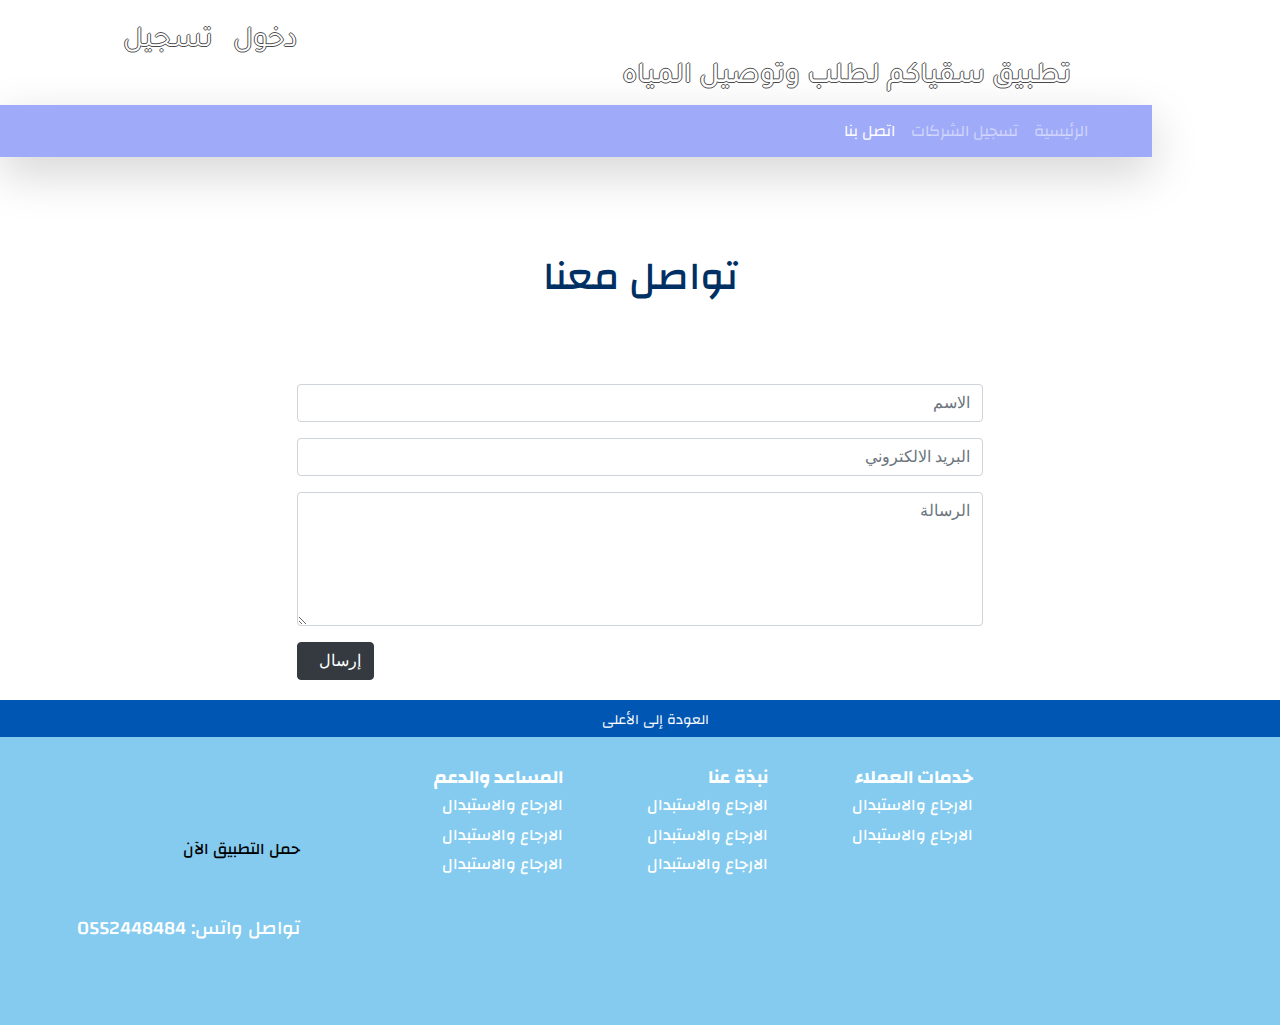
==== contacuUs.html @ bfdd17a6 "add contact Us" ====
<!DOCTYPE html>

<head>
<meta name="viewport" content="width=device-width, initial-scale=1, shrink-to-fit=no">
<link href="https://fonts.googleapis.com/css?family=Changa:200,300,400,500,600,700,800&amp;subset=arabic,latin-ext" rel="stylesheet">
<link href="https://fonts.googleapis.com/css?family=Tajawal:200,300,400,500,700,800,900&amp;subset=arabic" rel="stylesheet">

<link rel="stylesheet" href="https://cdnjs.cloudflare.com/ajax/libs/OwlCarousel2/2.3.4/assets/owl.carousel.min.css">
<link rel="stylesheet" href="https://cdnjs.cloudflare.com/ajax/libs/OwlCarousel2/2.3.4/assets/owl.theme.default.css" />

<link rel="stylesheet" href="https://use.fontawesome.com/releases/v5.7.2/css/all.css" integrity="sha384-fnmOCqbTlWIlj8LyTjo7mOUStjsKC4pOpQbqyi7RrhN7udi9RwhKkMHpvLbHG9Sr"
    crossorigin="anonymous">

<!-- Bootstrap CSS -->
<link rel="stylesheet" href="https://stackpath.bootstrapcdn.com/bootstrap/4.3.1/css/bootstrap.min.css" integrity="sha384-ggOyR0iXCbMQv3Xipma34MD+dH/1fQ784/j6cY/iJTQUOhcWr7x9JvoRxT2MZw1T"
    crossorigin="anonymous">
<link rel="stylesheet" href="styles.css">

<title>سقياكم</title>

</head>


<body lang="ar">
<header class="imgBack">
<a class="login" href="login.html">دخول</a>
<a class="register" href="signUp.html">تسجيل</a>
    <nav class="navbar navbar-expand-lg navbar-dark bg-light position-relative shadow-lg" dir="rtl">


        <img class="logo navbar-brand shadow-lg" src="logo.png" alt="">
        <h1 class="title shadow-md">تطبيق سقياكم لطلب وتوصيل المياه</h1>

        <button class="navbar-toggler" type="button" data-toggle="collapse" data-target="#navbarSupportedContent"
            aria-controls="navbarSupportedContent" aria-expanded="false" aria-label="Toggle navigation">
            <span class="navbar-toggler-icon"></span>
        </button>

        <div class="collapse navbar-collapse" id="navbarSupportedContent">
            <ul class="navbar-nav ml-auto">
<li class="nav-item ">
    <a class="nav-link " href="index.html">الرئيسية</a>
</li>
<li class="nav-item">
    <a class="nav-link" href="signUp.html">تسجيل الشركات</a>
</li>

<li class="nav-item active">
    <a class="nav-link" href="contacuUs.html">اتصل بنا</a>
</li>


            </ul>
            <!-- <ul class="navbar-nav ml-auto">
                    <li class="nav-item">
                        <a class="nav-link navbartext disabled " href="#">المدينة:</a>
                    </li> -->
            <!-- <li class="nav-item">
                        <div class="dropdown">
                            <button class="btn btnNav" type="button" id="dropdownMenuButton" data-toggle="dropdown"
                                aria-haspopup="true" aria-expanded="false" style="margin-left: 100px;">
                                المدينة
                            </button>
                            <div class="dropdown-menu" aria-labelledby="dropdownMenuButton" style="margin-left: 100px;">
                                <a class="dropdown-item" href="#">الرياض</a>
                                <a class="dropdown-item" href="#">جدة</a>
                                <a class="dropdown-item" href="#">مكة</a>
                            </div>
                        </div>
                    </li> -->

            <!-- <li class="nav-item">
                        <a class="nav-link navbartext disabled " href="#">الحي:</a>
                    </li>
                    <li class="nav-item">
                        <div class="dropdown">
                            <button class="btn btnNav" type="button" id="dropdownMenuButton" data-toggle="dropdown"
                                aria-haspopup="true" aria-expanded="false">
                                الحي
                            </button>
                            <div class="dropdown-menu" aria-labelledby="dropdownMenuButton">
                                <a class="dropdown-item" href="#">الملك فهد</a>
                                <a class="dropdown-item" href="#">جدة</a>
                                <a class="dropdown-item" href="#">مكة</a>
                            </div>
                        </div>
                    </li> -->

            </ul>
        </div>
    </nav>

</header>
    <style>
.imgBackground {
background-image: url("http://www.joburgchiropractor.co.za/images/background.jpg");
height: 100%;
margin-top: 0px;
padding-bottom: 20px;
}

        </style>

    <main dir="rtl">
        <div class="tint">
<div class="imgBackground container-fluid">

                <div class="row">
                    <div class="col-lg col-md-2 col-sm-1">
                    </div>
                    <div class=" col-lg-7 col-md-8 col-sm-10">
                        <div class="col">
                            <h1 class="text-center main-text letter-spacing">تواصل معنا</h1>

                            <form>
                                <div class="form-group">
                                    <input type="text" class="form-control name" id="name" placeholder="الاسم">
                                </div>
                                <div class="form-group">
                                    <input type="email" class="form-control name" id="email" placeholder="البريد الالكتروني">
                                </div>
                                <div class="form-group">
                                    <textarea class="form-control message" id="Message" rows="5" placeholder="الرسالة"></textarea>
                                </div>
<button type="submit" class="btn btn-dark sendButton float-left ">إرسال &nbsp; <i class="fas fa-angle-left"></i></button>
                            </form>
                        </div>
                    </div>
                    <div class="col-lg col-md-2 col-sm-1"></div>
                </div>


            </div>
        </div>
    </main>

<div class="blueBar">
    <a href="#" class="backToTop ">العودة إلى الأعلى</a>
</div>
<footer class="footer">
    <img class="footerLogo  shadow-lg" src="logo.png" alt="">
    <div class="customerSupport">
        <h1 href="#" class="customerServices">خدمات العملاء</h1>
        <a href="#" class="customerServi">الارجاع والاستبدال</a>
        <a href="#" class="customerServi">الارجاع والاستبدال</a>

    </div>
    <div class="aboutUs">
        <h1 href="#" class="customerServices">نبذة عنا </h1>
        <a href="#" class="customerServi">الارجاع والاستبدال</a>
        <a href="#" class="customerServi">الارجاع والاستبدال</a>
        <a href="#" class="customerServi">الارجاع والاستبدال</a>
    </div>

    <div class="support">
        <h1 href="#" class="customerServices">المساعد والدعم </h1>
        <a href="#" class="customerServi">الارجاع والاستبدال</a>
        <a href="#" class="customerServi">الارجاع والاستبدال</a>
        <a href="#" class="customerServi">الارجاع والاستبدال</a>
    </div>

    <div class="contact">
        <img class="qrCode" src="img/qrCode.png" alt="">
        <h2 href="#" class="application">حمل التطبيق الآن</h2>
        <img src="img/googlePlay.png" alt="" style="cursor: pointer;" onclick="redirect(`#`)">
        <img src="img/appStore.png" alt="" style="cursor: pointer;" onclick="redirect(`#`)">

        <a href="tel:00966552448484">
            <h1 class="Whats">تواصل واتس: 0552448484</h1>
        </a>
    </div>
</footer>
<!-- Optional JavaScript -->
<!-- jQuery first, then Popper.js, then Bootstrap JS -->
<script src="https://ajax.aspnetcdn.com/ajax/jQuery/jquery-3.3.1.min.js"></script>
<script src="https://cdnjs.cloudflare.com/ajax/libs/popper.js/1.14.7/umd/popper.min.js" integrity="sha384-UO2eT0CpHqdSJQ6hJty5KVphtPhzWj9WO1clHTMGa3JDZwrnQq4sF86dIHNDz0W1"
    crossorigin="anonymous"></script>
<script src="https://stackpath.bootstrapcdn.com/bootstrap/4.3.1/js/bootstrap.min.js" integrity="sha384-JjSmVgyd0p3pXB1rRibZUAYoIIy6OrQ6VrjIEaFf/nJGzIxFDsf4x0xIM+B07jRM"
    crossorigin="anonymous"></script>
<script src="https://cdnjs.cloudflare.com/ajax/libs/OwlCarousel2/2.3.4/owl.carousel.min.js"></script>
<script src="script.js"></script>
</body>
---- styles.css ----
.navbar {
    position: relative;
    top: 108px;
    width: 90%;
    height: 52px;
    z-index: 3;
    background-color: #9faaf8 !important;
    font-family: 'Changa', sans-serif;
}

.navbartext {
    font-family: 'Changa', sans-serif;
    color: rgb(24, 108, 140) !important;
    font-weight: bold;
    line-height: 1.2;
    text-align: center;
}

.btnNav {
    width: 143px;
    background-color: #d4e6ed;
    padding: 0rem 0rem;
    padding-right: 10px;
    color: rgb(103, 154, 173);
    font-weight: bold;
    line-height: 1.2;
    height: 31px;
    text-align: right;
}

.btnBasket {
    position: absolute;
    z-index: 20;
    bottom: 20%;
    right: 15%;
}

.dropdown-menu {
    outline: 0;
    color: #495057;
    background-color: #d4e6ed;
    border-color: #80bdff;
    outline: 0;
    box-shadow: 0 0 0 0.2rem rgba(0, 123, 255, .25);
    text-align: right;
    width: 143px;
}

.logo {
    position: absolute;
    right: -10%;
    top: -114px;
    background: white;
    height: 327%;
    border-bottom-left-radius: 82px;
    border-bottom-right-radius: 82px;
}

.title {
    font-family: 'Tajawal', sans-serif;
    font-size: 29.56px;
    color: rgb(255, 255, 255);
    line-height: 1.2;
    text-align: center;
    position: absolute;
    right: 7%;
    bottom: 102%;
    z-index: 22;
    text-shadow: -1px 0 black, 0 1px black, 1px 0 black, 0 -1px black;
    opacity: 0.7;
}

.login {
    font-family: 'Tajawal', sans-serif;
    font-size: 29.56px;
    color: rgb(255, 255, 255);
    line-height: 1.2;
    text-align: center;
    position: absolute;
    left: 233px;
    top: 24.561px;
    z-index: 22;
    text-shadow: -1px 0 black, 0 1px black, 1px 0 black, 0 -1px black;
    opacity: 0.7;
}

.login:hover {
    color: #0056b3;
    text-decoration: none;
}

.register {
    font-family: 'Tajawal', sans-serif;
    font-size: 29.56px;
    color: rgb(255, 255, 255);
    line-height: 1.2;
    text-align: center;
    position: absolute;
    left: 123px;
    top: 24.561px;
    z-index: 22;
    text-shadow: -1px 0 black, 0 1px black, 1px 0 black, 0 -1px black;
    opacity: 0.7;
}

.register:hover {
    color: #0056b3;
    text-decoration: none;
}

.imgBack {
    background-image: url("headderbackground.png");
    height: 139px;
    margin-top: -3px;
}

.main {
    padding-top: 42px;
}

.item {
    max-height: 407px;
    position: relative;
}

.adImage {
    opacity: 0.676;
    position: relative;
    max-width: 633px;
    max-height: 118px;
    z-index: 1;
    margin: 2%;
}

.adText {
    font-size: 38.56px;
    font-family: 'Tajawal', sans-serif;
    color: rgb(255, 255, 255);
    font-weight: bold;
    line-height: 1.2;
    text-align: center;
    text-shadow: 3px 5px 5px rgba(0, 0, 0, 0.38);
    position: absolute;
    top: 34%;
    right: 14%;
    z-index: 2;
}

.mainText {
    font-size: 81.56px;
    font-family: 'Changa', sans-serif;
    color: rgb(255, 255, 255);
    line-height: 1.2;
    text-align: center;
    position: absolute;
    top: 30%;
    right: 30%;
    z-index: 2;
}

.paymentsLogos {
    position: relative;
    margin-top: 25px;
}

.productCard {
    width: 100%;
    height: 193px;
    position: relative;
    z-index: 1;
    border-radius: 20px;
    margin-bottom: 10%;
    cursor: pointer;
}

.searchCard {
    width: 100%;
    height: 400px;
    position: relative;
    z-index: 1;
    border-radius: 20px;
    margin-bottom: 10%;
}

.itemCard {
    width: 100%;
    height: 204px;
    position: relative;
    z-index: 1;
    border-radius: 20px;
    margin-bottom: 10%;
}

.price {
    position: absolute;
    left: 10px;
    top: 10px;
    background-color: red;
    padding: 10px;
    border-radius: 10px;
    opacity: 0.8;
    width: 70px;
    height: 50px;
}

.productImg {
    width: 140px;
    height: 129px;
    position: absolute;
    top: 13%;
    right: 3%;
}

.itemImg {
    width: 45%;
    height: 80%;
    position: absolute;
    top: 10%;
    left: 5%;
}

.seperator {
    width: 2px;
    height: 134px;
    border: rgba(128, 128, 128, 0.452) solid 1px;
    position: absolute;
    right: 44%;
    top: 21%;
}

.cardTitle {
    font-size: 21.56px;
    font-family: 'Changa', sans-serif;
    color: rgb(2, 76, 147);
    line-height: 1.2;
    margin: 7%;
    margin-top: 16%;
}

.Title {
    font-size: 21.56px;
    font-family: 'Changa', sans-serif;
    color: rgb(2, 76, 147);
    line-height: 1.2;
    margin-top: 16%;
    float: right;
    margin-left: 55%;
}

.cardDetails {
    font-size: 12px;
    font-family: 'Tajawal', sans-serif;
    color: rgb(114, 105, 105);
    line-height: 1.2;
    text-align: center;
    margin-right: 45%;
}

.size {
    font-size: 12px;
    font-family: 'Tajawal', sans-serif;
    color: rgb(61, 0, 141);
    line-height: 1.2;
    text-align: center;
    display: inline;
    float: right;
    padding-right: 10px;
}

.priceText {
    font-family: 'Tajawal', sans-serif;
    color: rgb(255, 255, 255);
    text-align: center;
    vertical-align: 50%;
    padding-top: 5px;
    padding-right: 50px;
    z-index: 100;
    left: 19px;
    top: 2px;
    position: absolute;
}

.detailsText {
    font-size: 12px;
    font-family: 'Tajawal', sans-serif;
    color: rgb(114, 105, 105);
    line-height: 1.2;
    text-align: center;
}

.priceText2 {
    font-size: 12px;
    font-family: 'Tajawal', sans-serif;
    color: rgb(114, 105, 105);
    line-height: 1.2;
    display: inline;
    float: right;
    padding-right: 52px;
}

.details {
    margin-top: 0%;
}

.mada {
    width: 40px;
    position: absolute;
    left: 8%;
    bottom: 4%;
}

.visa {
    width: 40px;
    position: absolute;
    left: 37%;
    bottom: 4%;
}

.cash {
    position: absolute;
    left: 25%;
    bottom: -8px;
}

.cashAr {
    font-family: 'Tajawal', sans-serif;
    font-size: 12px;
    font-weight: bold;
    padding-bottom: 0;
    margin-bottom: 0;
    text-align: center
}

.cashEn {
    font-family: 'Tajawal', sans-serif;
    font-size: 12px;
    font-weight: bold;
    padding-bottom: 0;
    margin-bottom: 0;
    text-align: center
}

.blueBar {
    width: 100%;
    height: 37px;
    background: #0056b3;
    position: relative;
    cursor: pointer;
}

.backToTop {
    font-family: 'Changa', sans-serif;
    color: white;
    font-size: 14px;
    position: absolute;
    left: 47%;
    top: 26%;
}

.backToTop:hover {
    color: #000000;
    text-decoration: none;
}

.footer {
    background-color: #84cbef;
    width: 100%;
    height: 288px;
    z-index: 6;
    position: relative;
}

.footerLogo {
    background-color: white;
    border-radius: 50%;
    position: absolute;
    top: 4%;
    right: 6%;
}

.customerSupport {
    position: absolute;
    top: 10%;
    right: 24%;
}

.aboutUs {
    position: absolute;
    top: 10%;
    right: 40%;
}

.support {
    position: absolute;
    top: 10%;
    right: 56%;
}

.customerServices {
    font-family: 'Changa', sans-serif;
    color: white;
    font-size: 18.56px;
    font-weight: bold;
    line-height: 1.2;
    text-align: right;
}

.customerServi {
    font-family: 'Changa', sans-serif;
    color: white;
    font-size: 16px;
    font-weight: 500;
    line-height: 1.2;
    text-align: right;
    display: grid;
    padding-bottom: 10px;
}

.customerServi:hover {
    color: white;
    text-decoration: none;
}

.application {
    font-family: 'Changa', sans-serif;
    color: black;
    font-size: 16px;
    font-weight: 500;
    line-height: 1.2;
    text-align: right;
    padding-top: 27px;
}

.Whats {
    font-family: 'Changa', sans-serif;
    color: white;
    font-size: 19px;
    font-weight: 500;
    line-height: 1.2;
    text-align: right;
    padding-top: 27px;
}

.contact {
    position: absolute;
    top: 18%;
    left: 6%;
}

.qrCode {
    padding-left: 30%;
}

/*search box css start here*/

.search-sec {
    padding: 2rem;
}

.search-slt {
    display: block;
    width: 100%;
    font-size: 0.875rem;
    line-height: 1.5;
    color: #55595c;
    background-color: #fff;
    background-image: none;
    border: 1px solid #ccc;
    height: calc(3rem + 2px) !important;
    border-radius: 0;
}

.wrn-btn {
    width: 100%;
    font-size: 16px;
    font-weight: 400;
    text-transform: capitalize;
    height: calc(3rem + 2px) !important;
    border-radius: 0;
    top: 0px;
}

@media (min-width: 992px) {
    .search-sec {
        position: relative;
        top: -10px;
        background: rgba(26, 70, 104, 0.51);
    }
}

@media (max-width: 992px) {
    .search-sec {
        background: #1A4668;
    }
}

.main-text {
    padding-top: 29%;
    padding-bottom: 11%;
    color: #003063;
    font-family: 'Changa', sans-serif;
}

@media (min-width: 567px) {
    .main-text {
        padding-top: 17%;
    }
}

@media (min-width: 2000px) {
    .main-text {
        padding-top: 7%;
        padding-bottom: 1%;
    }
}
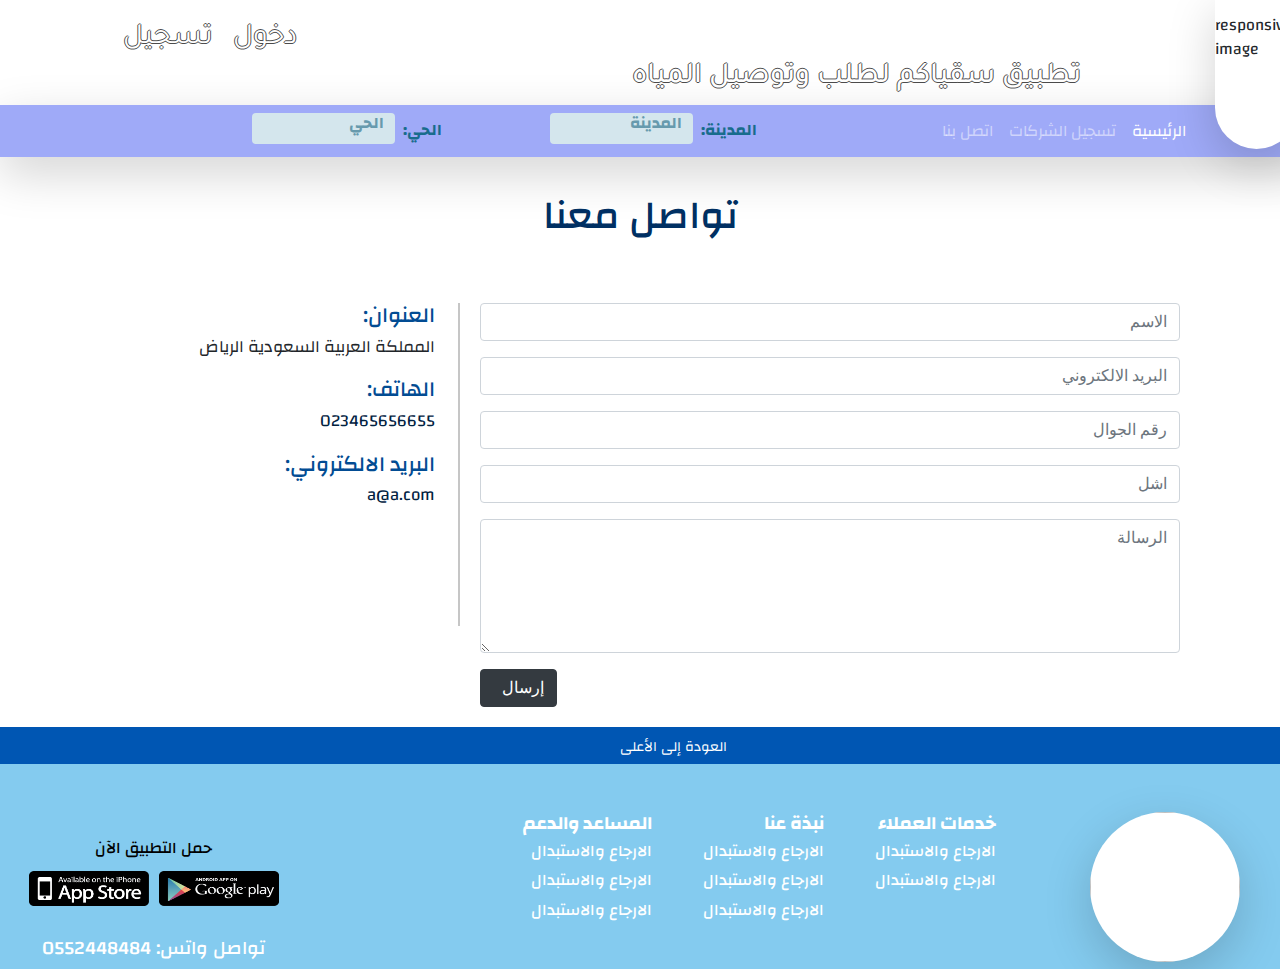
==== commit 8e650d45: "last responsive" ====
--- a/contacuUs.html
+++ b/contacuUs.html
@@ -22,75 +22,87 @@
 
 
 <body lang="ar">
-<header class="imgBack">
-<a class="login" href="login.html">دخول</a>
-<a class="register" href="signUp.html">تسجيل</a>
-    <nav class="navbar navbar-expand-lg navbar-dark bg-light position-relative shadow-lg" dir="rtl">
-
-
-        <img class="logo navbar-brand shadow-lg" src="logo.png" alt="">
-        <h1 class="title shadow-md">تطبيق سقياكم لطلب وتوصيل المياه</h1>
-
-        <button class="navbar-toggler" type="button" data-toggle="collapse" data-target="#navbarSupportedContent"
-            aria-controls="navbarSupportedContent" aria-expanded="false" aria-label="Toggle navigation">
-            <span class="navbar-toggler-icon"></span>
-        </button>
-
-        <div class="collapse navbar-collapse" id="navbarSupportedContent">
-            <ul class="navbar-nav ml-auto">
-<li class="nav-item ">
-    <a class="nav-link " href="index.html">الرئيسية</a>
-</li>
-<li class="nav-item">
-    <a class="nav-link" href="signUp.html">تسجيل الشركات</a>
-</li>
-
-<li class="nav-item active">
-    <a class="nav-link" href="contacuUs.html">اتصل بنا</a>
-</li>
-
-
-            </ul>
-            <!-- <ul class="navbar-nav ml-auto">
-                    <li class="nav-item">
-                        <a class="nav-link navbartext disabled " href="#">المدينة:</a>
-                    </li> -->
-            <!-- <li class="nav-item">
-                        <div class="dropdown">
-                            <button class="btn btnNav" type="button" id="dropdownMenuButton" data-toggle="dropdown"
-                                aria-haspopup="true" aria-expanded="false" style="margin-left: 100px;">
-                                المدينة
-                            </button>
-                            <div class="dropdown-menu" aria-labelledby="dropdownMenuButton" style="margin-left: 100px;">
-                                <a class="dropdown-item" href="#">الرياض</a>
-                                <a class="dropdown-item" href="#">جدة</a>
-                                <a class="dropdown-item" href="#">مكة</a>
-                            </div>
-                        </div>
-                    </li> -->
-
-            <!-- <li class="nav-item">
-                        <a class="nav-link navbartext disabled " href="#">الحي:</a>
-                    </li>
-                    <li class="nav-item">
-                        <div class="dropdown">
-                            <button class="btn btnNav" type="button" id="dropdownMenuButton" data-toggle="dropdown"
-                                aria-haspopup="true" aria-expanded="false">
-                                الحي
-                            </button>
-                            <div class="dropdown-menu" aria-labelledby="dropdownMenuButton">
-                                <a class="dropdown-item" href="#">الملك فهد</a>
-                                <a class="dropdown-item" href="#">جدة</a>
-                                <a class="dropdown-item" href="#">مكة</a>
-                            </div>
-                        </div>
-                    </li> -->
-
-            </ul>
-        </div>
-    </nav>
-
-</header>
+   <header class="imgBack position-relative">
+       <a class="login" href="login.html">دخول</a>
+       <a class="register" href="signUp.html">تسجيل</a>
+
+
+
+       <h1 class="title shadow-md">تطبيق سقياكم لطلب وتوصيل المياه</h1>
+
+       <nav class="navbar navbar-expand-lg navbar-dark bg-light position-relative shadow-lg" dir="rtl">
+           <div class="container position-relative">
+               <div class=" logo shadow-lg">
+                   <img class="logoImg" href="index.html" src="logo.png" alt="responsive-image">
+               </div>
+               <div class="collapse navbar-collapse " id="navbarTogglerDemo02">
+
+                   <ul class="navbar-nav mr-auto ml-lg-auto mr-lg-0 mt-2 mt-lg-0 d-flex justify-content-center ">
+                       <li class="nav-item active">
+                           <a class="nav-link text-right " href="index.html">الرئيسية</a>
+                       </li>
+                       <li class="nav-item">
+                           <a class="nav-link text-right" href="signUp.html">تسجيل الشركات</a>
+                       </li>
+
+                       <li class="nav-item">
+                           <a class="nav-link text-right" href="contacuUs.html">اتصل بنا</a>
+                       </li>
+
+                   </ul>
+                   <ul class="navbar-nav mr-auto ml-lg-auto mr-lg-0 mt-2 mt-lg-0 d-flex justify-content-center ">
+                       <li class="nav-item">
+                           <a class="nav-link navbartext disabled  text-right" href="#">المدينة:</a>
+                       </li>
+                       <li class="nav-item ">
+                           <div class="dropdown">
+                               <button class="btn btnNav" type="button" id="dropdownMenuButton" data-toggle="dropdown"
+                                   aria-haspopup="true" aria-expanded="false" style="margin-left: 100px;">
+                                   المدينة
+                               </button>
+                               <div class="dropdown-menu" aria-labelledby="dropdownMenuButton"
+                                   style="margin-left: 100px;">
+                                   <a class="dropdown-item" href="#">الرياض</a>
+                                   <a class="dropdown-item" href="#">جدة</a>
+                                   <a class="dropdown-item" href="#">مكة</a>
+                               </div>
+                           </div>
+                       </li>
+
+                       <li class="nav-item">
+                           <a class="nav-link navbartext disabled text-right" href="#">الحي:</a>
+                       </li>
+                       <li class="nav-item">
+                           <div class="dropdown">
+                               <button class="btn btnNav" type="button" id="dropdownMenuButton" data-toggle="dropdown"
+                                   aria-haspopup="true" aria-expanded="false">
+                                   الحي
+                               </button>
+                               <div class="dropdown-menu" aria-labelledby="dropdownMenuButton">
+                                   <a class="dropdown-item" href="#">الملك فهد</a>
+                                   <a class="dropdown-item" href="#">جدة</a>
+                                   <a class="dropdown-item" href="#">مكة</a>
+                               </div>
+                           </div>
+                       </li>
+
+                   </ul>
+               </div>
+
+
+           </div>
+
+
+           <button class="navbar-toggler ml-auto" type="button" data-toggle="collapse"
+               data-target="#navbarTogglerDemo02" aria-controls="navbarTogglerDemo02" aria-expanded="false"
+               aria-label="Toggle navigation">
+               <span class="navbar-toggler-icon"></span>
+           </button>
+
+       </nav>
+
+
+   </header>
     <style>
 .imgBackground {
 background-image: url("http://www.joburgchiropractor.co.za/images/background.jpg");
@@ -104,13 +116,14 @@
     <main dir="rtl">
         <div class="tint">
 <div class="imgBackground container-fluid">
-
-                <div class="row">
-                    <div class="col-lg col-md-2 col-sm-1">
-                    </div>
-                    <div class=" col-lg-7 col-md-8 col-sm-10">
+    <div class="container">
+                            <h1 class="text-center main-text letter-spacing">تواصل معنا</h1>
+
+                <div class="row position-relative">
+                   
+                    <div class=" col-lg-8 col-md-8 col-sm-12">
+            
                         <div class="col">
-                            <h1 class="text-center main-text letter-spacing">تواصل معنا</h1>
 
                             <form>
                                 <div class="form-group">
@@ -119,6 +132,12 @@
                                 <div class="form-group">
                                     <input type="email" class="form-control name" id="email" placeholder="البريد الالكتروني">
                                 </div>
+<div class="form-group">
+    <input type="text" class="form-control name" id="mobile" placeholder="رقم الجوال">
+</div>
+<div class="form-group">
+    <input type="text" class="form-control name" id="mobile" placeholder="اشل ">
+</div>
                                 <div class="form-group">
                                     <textarea class="form-control message" id="Message" rows="5" placeholder="الرسالة"></textarea>
                                 </div>
@@ -126,9 +145,19 @@
                             </form>
                         </div>
                     </div>
-                    <div class="col-lg col-md-2 col-sm-1"></div>
+<div class="seperator2"></div>
+                    <div class="col-lg-4 col-md-4 col-sm-12 text-right ">
+
+<h5 class="addtitle">العنوان:</h5>
+<a class="addsubtitle">المملكة العربية السعودية الرياض</a>
+<h5 class="addtitle">الهاتف:</h5>
+<a class="addsubtitle" href="tel:023456554444">023465656655</a>
+<h5 class="addtitle">البريد الالكتروني:</h5>
+<a class="addsubtitle" href="mailto:a@a.com">a@a.com</a>
+                    </div>
+                
                 </div>
-
+</div>
 
             </div>
         </div>
@@ -137,39 +166,62 @@
 <div class="blueBar">
     <a href="#" class="backToTop ">العودة إلى الأعلى</a>
 </div>
-<footer class="footer">
-    <img class="footerLogo  shadow-lg" src="logo.png" alt="">
-    <div class="customerSupport">
-        <h1 href="#" class="customerServices">خدمات العملاء</h1>
-        <a href="#" class="customerServi">الارجاع والاستبدال</a>
-        <a href="#" class="customerServi">الارجاع والاستبدال</a>
-
-    </div>
-    <div class="aboutUs">
-        <h1 href="#" class="customerServices">نبذة عنا </h1>
-        <a href="#" class="customerServi">الارجاع والاستبدال</a>
-        <a href="#" class="customerServi">الارجاع والاستبدال</a>
-        <a href="#" class="customerServi">الارجاع والاستبدال</a>
-    </div>
-
-    <div class="support">
-        <h1 href="#" class="customerServices">المساعد والدعم </h1>
-        <a href="#" class="customerServi">الارجاع والاستبدال</a>
-        <a href="#" class="customerServi">الارجاع والاستبدال</a>
-        <a href="#" class="customerServi">الارجاع والاستبدال</a>
-    </div>
-
-    <div class="contact">
-        <img class="qrCode" src="img/qrCode.png" alt="">
-        <h2 href="#" class="application">حمل التطبيق الآن</h2>
-        <img src="img/googlePlay.png" alt="" style="cursor: pointer;" onclick="redirect(`#`)">
-        <img src="img/appStore.png" alt="" style="cursor: pointer;" onclick="redirect(`#`)">
-
-        <a href="tel:00966552448484">
-            <h1 class="Whats">تواصل واتس: 0552448484</h1>
-        </a>
-    </div>
-</footer>
+     <footer class="footer" dir="rtl">
+
+         <div class="row pt-5">
+             <div class="d-flex justify-content-center col-lg-3 col-md-6 col-sm-12 col-12 ">
+                 <img class="footerLogo  shadow-lg" src="logo.png" alt="">
+
+             </div>
+             <div class="col-lg-6 col-md-6 col-sm-12 col-12 pr-5 pt-5 pt-lg-0 pr-lg-0">
+                 <div class="row ">
+                     <div class="col-lg-3 ">
+                         <h1 href="#" class="customerServices">خدمات العملاء</h1>
+                         <a href="#" class="customerServi">الارجاع والاستبدال</a>
+                         <a href="#" class="customerServi">الارجاع والاستبدال</a>
+                     </div>
+                     <div class="col-lg-3 pt-5 pt-lg-0 ">
+                         <h1 href="#" class="customerServices">نبذة عنا </h1>
+                         <a href="#" class="customerServi">الارجاع والاستبدال</a>
+                         <a href="#" class="customerServi">الارجاع والاستبدال</a>
+                         <a href="#" class="customerServi">الارجاع والاستبدال</a>
+                     </div>
+                     <div class="col-lg-3 pt-5  pt-lg-0">
+                         <h1 href="#" class="customerServices">المساعد والدعم </h1>
+                         <a href="#" class="customerServi">الارجاع والاستبدال</a>
+                         <a href="#" class="customerServi">الارجاع والاستبدال</a>
+                         <a href="#" class="customerServi">الارجاع والاستبدال</a>
+                     </div>
+                 </div>
+             </div>
+             <div class="col-lg-3 col-md-12 col-sm-12 col-12 pt-md-5 pt-5  pt-lg-0">
+                 <div class="row d-flex justify-content-center ">
+                     <img class="qrCode" src="img/qrCode.png" alt="">
+
+                 </div>
+                 <div class="row d-flex justify-content-center ">
+                     <h2 href="#" class="application">حمل التطبيق الآن</h2>
+
+
+                 </div>
+                 <div class="row d-flex justify-content-center ">
+                     <img src="img/googlePlay.png" alt="" class="icon_download" onclick="redirect(`#`)">
+                     <img src="img/appStore.png" alt="" class="icon_download" onclick="redirect(`#`)">
+                 </div>
+
+                 <div class="row d-flex justify-content-center ">
+                     <a href="tel:00966552448484">
+                         <h1 class="Whats">تواصل واتس: 0552448484</h1>
+                     </a>
+                 </div>
+             </div>
+
+         </div>
+
+
+
+
+     </footer>
 <!-- Optional JavaScript -->
 <!-- jQuery first, then Popper.js, then Bootstrap JS -->
 <script src="https://ajax.aspnetcdn.com/ajax/jQuery/jquery-3.3.1.min.js"></script>
--- a/styles.css
+++ b/styles.css
@@ -1,13 +1,45 @@
 .navbar {
     position: relative;
-    top: 108px;
-    width: 90%;
-    height: 52px;
+    top: 76px;
+    width: 103%;
     z-index: 3;
     background-color: #9faaf8 !important;
     font-family: 'Changa', sans-serif;
 }
 
+/* // Small devices (landscape phones, 576px and up) */
+
+@media (min-width: 576px) {
+    /* ... */
+}
+
+/* // Medium devices (tablets, 768px and up) */
+
+@media (min-width: 768px) {
+    /* ... */
+}
+
+/* // Large devices (desktops, 992px and up) */
+
+@media (min-width: 992px) {
+    /* ... */
+    .navbar {
+        position: relative;
+        top: 108px;
+        width: 103%;
+        height: 52px;
+        z-index: 3;
+        background-color: #9faaf8 !important;
+        font-family: 'Changa', sans-serif;
+    }
+}
+
+/* // Extra large devices (large desktops, 1200px and up) */
+
+@media (min-width: 1200px) {
+    /* ... */
+}
+
 .navbartext {
     font-family: 'Changa', sans-serif;
     color: rgb(24, 108, 140) !important;
@@ -17,7 +49,7 @@
 }
 
 .btnNav {
-    width: 143px;
+    width: 100%;
     background-color: #d4e6ed;
     padding: 0rem 0rem;
     padding-right: 10px;
@@ -26,6 +58,44 @@
     line-height: 1.2;
     height: 31px;
     text-align: right;
+    float: right;
+    display: flex;
+    justify-content: right;
+}
+
+/* // Small devices (landscape phones, 576px and up) */
+
+@media (min-width: 576px) {
+    /* ... */
+}
+
+/* // Medium devices (tablets, 768px and up) */
+
+@media (min-width: 768px) {
+    /* ... */
+}
+
+/* // Large devices (desktops, 992px and up) */
+
+@media (min-width: 992px) {
+    /* ... */
+    .btnNav {
+        width: 143px;
+        background-color: #d4e6ed;
+        padding: 0rem 0rem;
+        padding-right: 10px;
+        color: rgb(103, 154, 173);
+        font-weight: bold;
+        line-height: 1.2;
+        height: 31px;
+        text-align: right;
+    }
+}
+
+/* // Extra large devices (large desktops, 1200px and up) */
+
+@media (min-width: 1200px) {
+    /* ... */
 }
 
 .btnBasket {
@@ -37,53 +107,166 @@
 
 .dropdown-menu {
     outline: 0;
-    color: #495057;
-    background-color: #d4e6ed;
-    border-color: #80bdff;
     outline: 0;
     box-shadow: 0 0 0 0.2rem rgba(0, 123, 255, .25);
     text-align: right;
-    width: 143px;
 }
 
 .logo {
     position: absolute;
-    right: -10%;
-    top: -114px;
+    left: 2%;
+    top: -82px;
     background: white;
-    height: 327%;
+    height: 142px;
     border-bottom-left-radius: 82px;
     border-bottom-right-radius: 82px;
 }
 
+@media (min-width: 576px) {
+    .logo {
+        position: absolute;
+        left: 2%;
+        top: -101px;
+        background: white;
+        height: 142px;
+        border-bottom-left-radius: 82px;
+        border-bottom-right-radius: 82px;
+    }
+}
+
+@media (min-width: 992px) {
+    .logo {
+        height: 380%;
+        left: 94%;
+        top: -114px;
+    }
+}
+
+@media (min-width: 1200px) {
+    .logo {
+        height: 380%;
+        left: 97%;
+        top: -114px;
+    }
+}
+
+@media (min-width: 1468px) {
+    .logo {
+        height: 380%;
+        left: 110%;
+        top: -114px;
+    }
+}
+
+@media (min-width: 2400px) {
+    .logo {
+        height: 380%;
+        left: 145%;
+        top: -114px;
+    }
+}
+
 .title {
-    font-family: 'Tajawal', sans-serif;
-    font-size: 29.56px;
-    color: rgb(255, 255, 255);
-    line-height: 1.2;
-    text-align: center;
-    position: absolute;
-    right: 7%;
-    bottom: 102%;
-    z-index: 22;
-    text-shadow: -1px 0 black, 0 1px black, 1px 0 black, 0 -1px black;
-    opacity: 0.7;
-}
+    display: none;
+}
+
+@media (min-width: 360px) {
+    .title {
+        display: block;
+        font-family: 'Tajawal', sans-serif;
+        font-size: 10px;
+        color: rgb(255, 255, 255);
+        line-height: 1.2;
+        text-align: center;
+        position: absolute;
+        right: 5%;
+        top: 35%;
+        z-index: 22;
+        text-shadow: -1px 0 black, 0 1px black, 1px 0 black, 0 -1px black;
+        opacity: 0.7;
+    }
+}
+
+@media (min-width: 576px) {
+    .title {
+        font-size: 14px;
+    }
+}
+
+/* // Medium devices (tablets, 768px and up) */
+
+@media (min-width: 768px) {}
+
+/* // Large devices (desktops, 992px and up) */
+
+@media (min-width: 992px) {
+    .title {
+        font-family: 'Tajawal', sans-serif;
+        font-size: 29.56px;
+        color: rgb(255, 255, 255);
+        line-height: 1.2;
+        text-align: center;
+        position: absolute;
+        right: 18%;
+        top: 46%;
+        z-index: 22;
+        text-shadow: -1px 0 black, 0 1px black, 1px 0 black, 0 -1px black;
+        opacity: 0.7;
+    }
+}
+
+/* // Extra large devices (large desktops, 1200px and up) */
+
+@media (min-width: 1200px) {}
 
 .login {
     font-family: 'Tajawal', sans-serif;
-    font-size: 29.56px;
+    font-size: 12px;
     color: rgb(255, 255, 255);
     line-height: 1.2;
     text-align: center;
     position: absolute;
-    left: 233px;
+    right: 57px;
     top: 24.561px;
     z-index: 22;
     text-shadow: -1px 0 black, 0 1px black, 1px 0 black, 0 -1px black;
     opacity: 0.7;
 }
 
+@media (min-width: 576px) {
+    /* ... */
+}
+
+/* // Medium devices (tablets, 768px and up) */
+
+@media (min-width: 768px) {}
+
+/* // Large devices (desktops, 992px and up) */
+
+@media (min-width: 992px) {
+    /* ... */
+    .login {
+        font-family: 'Tajawal', sans-serif;
+        font-size: 29.56px;
+        color: rgb(255, 255, 255);
+        line-height: 1.2;
+        text-align: center;
+        position: absolute;
+        left: 233px;
+        right: inherit;
+        top: 24.561px;
+        z-index: 22;
+        text-shadow: -1px 0 black, 0 1px black, 1px 0 black, 0 -1px black;
+        opacity: 0.7;
+    }
+}
+
+/* // Extra large devices (large desktops, 1200px and up) */
+
+@media (min-width: 1200px) {
+    /* ... */
+}
+
 .login:hover {
     color: #0056b3;
     text-decoration: none;
@@ -91,18 +274,54 @@
 
 .register {
     font-family: 'Tajawal', sans-serif;
-    font-size: 29.56px;
+    font-size: 12px;
     color: rgb(255, 255, 255);
     line-height: 1.2;
     text-align: center;
     position: absolute;
-    left: 123px;
+    right: 10px;
     top: 24.561px;
     z-index: 22;
     text-shadow: -1px 0 black, 0 1px black, 1px 0 black, 0 -1px black;
     opacity: 0.7;
 }
 
+@media (min-width: 576px) {
+    /* ... */
+}
+
+/* // Medium devices (tablets, 768px and up) */
+
+@media (min-width: 768px) {
+    /* ... */
+}
+
+/* // Large devices (desktops, 992px and up) */
+
+@media (min-width: 992px) {
+    /* ... */
+    .register {
+        font-family: 'Tajawal', sans-serif;
+        font-size: 29.56px;
+        color: rgb(255, 255, 255);
+        line-height: 1.2;
+        text-align: center;
+        position: absolute;
+        left: 123px;
+        right: inherit;
+        top: 24.561px;
+        z-index: 22;
+        text-shadow: -1px 0 black, 0 1px black, 1px 0 black, 0 -1px black;
+        opacity: 0.7;
+    }
+}
+
+/* // Extra large devices (large desktops, 1200px and up) */
+
+@media (min-width: 1200px) {
+    /* ... */
+}
+
 .register:hover {
     color: #0056b3;
     text-decoration: none;
@@ -112,6 +331,7 @@
     background-image: url("headderbackground.png");
     height: 139px;
     margin-top: -3px;
+    width: 103%;
 }
 
 .main {
@@ -119,18 +339,81 @@
 }
 
 .item {
-    max-height: 407px;
+    height: 100px;
+    max-height: 100px;
     position: relative;
 }
 
+/* // Small devices (landscape phones, 576px and up) */
+
+@media (min-width: 576px) {
+    .item {
+        height: 120px;
+        max-height: 120px;
+        position: relative;
+    }
+}
+
+/* // Medium devices (tablets, 768px and up) */
+
+@media (min-width: 768px) {
+    .item {
+        height: 200px;
+        max-height: 200px;
+        position: relative;
+    }
+}
+
+/* // Large devices (desktops, 992px and up) */
+
+@media (min-width: 992px) {
+    .item {
+        height: 300px;
+        max-height: 300px;
+    }
+}
+
 .adImage {
-    opacity: 0.676;
+    opacity: 0.95;
     position: relative;
-    max-width: 633px;
+    width: 103%;
+    max-width: 100%;
+    height: 135px;
     max-height: 118px;
     z-index: 1;
-    margin: 2%;
-}
+    margin-top: 2%;
+    margin-bottom: 5%;
+}
+
+@media (min-width: 768px) {
+    .adImage {
+        opacity: 0.95;
+        position: relative;
+        width: 100%;
+        max-width: 100%;
+        height: 140px;
+        max-height: 118px;
+        z-index: 1;
+        margin-top: 5%;
+    }
+}
+
+@media (min-width: 992px) {
+    .adImage {
+        opacity: 0.95;
+        position: relative;
+        width: 100%;
+        max-width: 100%;
+        height: 140px;
+        max-height: 118px;
+        z-index: 1;
+        margin-top: 2%;
+        margin-bottom: 5%;
+        ;
+    }
+}
+
+@media (min-width: 1200px) {}
 
 .adText {
     font-size: 38.56px;
@@ -204,11 +487,21 @@
 }
 
 .productImg {
-    width: 140px;
-    height: 129px;
-    position: absolute;
-    top: 13%;
-    right: 3%;
+    width: 70px;
+    height: 66px;
+    position: absolute;
+    top: 32%;
+    right: 7%;
+}
+
+@media (min-width: 992px) {
+    .productImg {
+        width: 140px;
+        height: 129px;
+        position: absolute;
+        top: 13%;
+        right: 3%;
+    }
 }
 
 .itemImg {
@@ -220,21 +513,65 @@
 }
 
 .seperator {
-    width: 2px;
+    width: 1px;
     height: 134px;
     border: rgba(128, 128, 128, 0.452) solid 1px;
     position: absolute;
-    right: 44%;
+    right: 33%;
     top: 21%;
 }
 
+@media (min-width: 992px) {
+    .seperator {
+        width: 2px;
+        height: 134px;
+        border: rgba(128, 128, 128, 0.452) solid 1px;
+        position: absolute;
+        right: 44%;
+        top: 21%;
+    }
+}
+
+.seperator2 {
+    width: 0.5px;
+    height: 80%;
+    border: rgba(128, 128, 128, 0.452) solid 1px;
+    position: absolute;
+    left: 34%;
+}
+
 .cardTitle {
-    font-size: 21.56px;
+    font-size: 23.56px;
     font-family: 'Changa', sans-serif;
     color: rgb(2, 76, 147);
     line-height: 1.2;
     margin: 7%;
-    margin-top: 16%;
+    margin-top: 10%;
+    padding-left: 16px;
+}
+
+@media (min-width:768px) {
+    .cardTitle {
+        font-size: 21.56px;
+        font-family: 'Changa', sans-serif;
+        color: rgb(2, 76, 147);
+        line-height: 1.2;
+        margin: 7%;
+        margin-top: 10%;
+        padding-left: 16px;
+    }
+}
+
+@media (min-width:992px) {
+    .cardTitle {
+        font-size: 21.56px;
+        font-family: 'Changa', sans-serif;
+        color: rgb(2, 76, 147);
+        line-height: 1.2;
+        margin: 7%;
+        margin-top: 16%;
+        padding-left: 0px;
+    }
 }
 
 .Title {
@@ -245,6 +582,24 @@
     margin-top: 16%;
     float: right;
     margin-left: 55%;
+}
+
+.addtitle {
+    font-size: 21.56px;
+    font-family: 'Changa', sans-serif;
+    color: rgb(2, 76, 147);
+    line-height: 1.2;
+    float: right;
+    padding-left: 50%;
+}
+
+.addsubtitle {
+    font-size: 17px;
+    font-family: 'Changa', sans-serif;
+    color: rgb(0, 33, 63);
+    line-height: 1.2;
+    float: right;
+    padding-bottom: 20px
 }
 
 .cardDetails {
@@ -300,6 +655,13 @@
 
 .details {
     margin-top: 0%;
+    margin-left: 24px;
+}
+
+@media (min-width: 992px) {
+    .details {
+        margin-left: 0px;
+    }
 }
 
 .mada {
@@ -312,13 +674,22 @@
 .visa {
     width: 40px;
     position: absolute;
-    left: 37%;
+    left: 44%;
     bottom: 4%;
 }
 
+@media (min-width: 992px) {
+    .visa {
+        left: 37%;
+    }
+    .cash {
+        left: 25%;
+    }
+}
+
 .cash {
     position: absolute;
-    left: 25%;
+    left: 28%;
     bottom: -8px;
 }
 
@@ -341,7 +712,7 @@
 }
 
 .blueBar {
-    width: 100%;
+    width: 103%;
     height: 37px;
     background: #0056b3;
     position: relative;
@@ -353,8 +724,14 @@
     color: white;
     font-size: 14px;
     position: absolute;
-    left: 47%;
+    left: 31%;
     top: 26%;
+}
+
+@media (min-width:992px) {
+    .backToTop {
+        left: 47%;
+    }
 }
 
 .backToTop:hover {
@@ -364,8 +741,8 @@
 
 .footer {
     background-color: #84cbef;
-    width: 100%;
-    height: 288px;
+    width: 103%;
+    height: 100%;
     z-index: 6;
     position: relative;
 }
@@ -373,9 +750,8 @@
 .footerLogo {
     background-color: white;
     border-radius: 50%;
-    position: absolute;
-    top: 4%;
-    right: 6%;
+    height: 150px;
+    width: 150px;
 }
 
 .customerSupport {
@@ -431,6 +807,13 @@
     padding-top: 27px;
 }
 
+.icon_download {
+    cursor: pointer;
+    width: 130px !important;
+    height: 45px;
+    padding: 5px;
+}
+
 .Whats {
     font-family: 'Changa', sans-serif;
     color: white;
@@ -448,7 +831,7 @@
 }
 
 .qrCode {
-    padding-left: 30%;
+    /* padding-left: 30%; */
 }
 
 /*search box css start here*/
@@ -495,15 +878,15 @@
 }
 
 .main-text {
-    padding-top: 29%;
-    padding-bottom: 11%;
+    padding-top: 10%;
+    padding-bottom: 5%;
     color: #003063;
     font-family: 'Changa', sans-serif;
 }
 
 @media (min-width: 567px) {
     .main-text {
-        padding-top: 17%;
+        padding-top: 5%;
     }
 }
 
@@ -512,4 +895,24 @@
         padding-top: 7%;
         padding-bottom: 1%;
     }
+}
+
+.no {
+    font-size: 26px;
+    position: absolute;
+    top: 0%;
+    left: 45%;
+    color: darkred !important;
+}
+
+.fa-shopping-cart {
+    font-size: 20px;
+}
+
+.cart {
+    border-radius: 100%;
+}
+
+.carticon {
+    height: 40px;
 }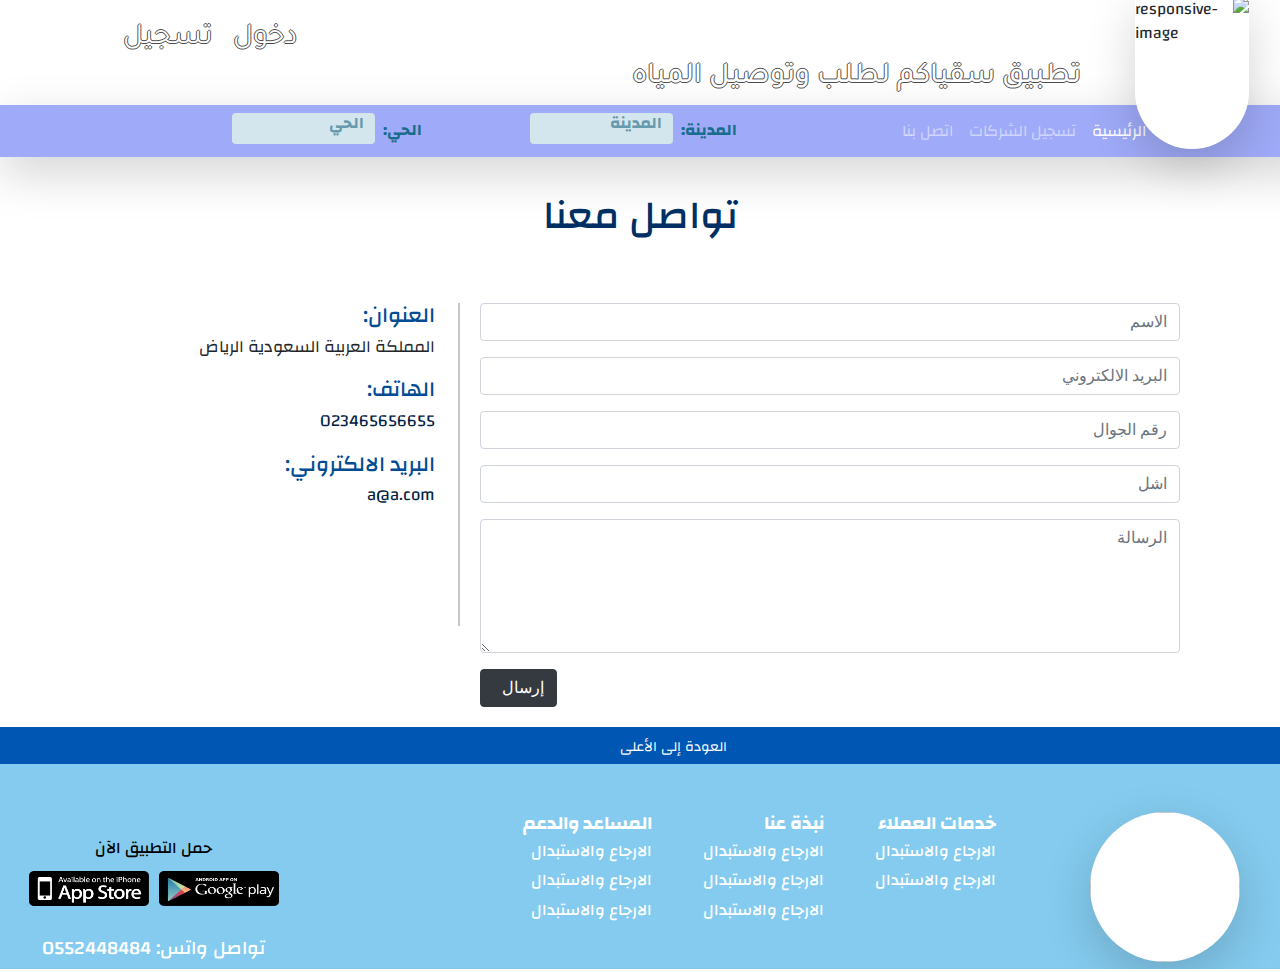
==== commit 8400da27: "new version without last two pages" ====
--- a/contacuUs.html
+++ b/contacuUs.html
@@ -29,77 +29,76 @@
 
 
        <h1 class="title shadow-md">تطبيق سقياكم لطلب وتوصيل المياه</h1>
-
-       <nav class="navbar navbar-expand-lg navbar-dark bg-light position-relative shadow-lg" dir="rtl">
-           <div class="container position-relative">
-               <div class=" logo shadow-lg">
-                   <img class="logoImg" href="index.html" src="logo.png" alt="responsive-image">
-               </div>
-               <div class="collapse navbar-collapse " id="navbarTogglerDemo02">
-
-                   <ul class="navbar-nav mr-auto ml-lg-auto mr-lg-0 mt-2 mt-lg-0 d-flex justify-content-center ">
-                       <li class="nav-item active">
-                           <a class="nav-link text-right " href="index.html">الرئيسية</a>
-                       </li>
-                       <li class="nav-item">
-                           <a class="nav-link text-right" href="signUp.html">تسجيل الشركات</a>
-                       </li>
-
-                       <li class="nav-item">
-                           <a class="nav-link text-right" href="contacuUs.html">اتصل بنا</a>
-                       </li>
-
-                   </ul>
-                   <ul class="navbar-nav mr-auto ml-lg-auto mr-lg-0 mt-2 mt-lg-0 d-flex justify-content-center ">
-                       <li class="nav-item">
-                           <a class="nav-link navbartext disabled  text-right" href="#">المدينة:</a>
-                       </li>
-                       <li class="nav-item ">
-                           <div class="dropdown">
-                               <button class="btn btnNav" type="button" id="dropdownMenuButton" data-toggle="dropdown"
-                                   aria-haspopup="true" aria-expanded="false" style="margin-left: 100px;">
-                                   المدينة
-                               </button>
-                               <div class="dropdown-menu" aria-labelledby="dropdownMenuButton"
-                                   style="margin-left: 100px;">
-                                   <a class="dropdown-item" href="#">الرياض</a>
-                                   <a class="dropdown-item" href="#">جدة</a>
-                                   <a class="dropdown-item" href="#">مكة</a>
-                               </div>
-                           </div>
-                       </li>
-
-                       <li class="nav-item">
-                           <a class="nav-link navbartext disabled text-right" href="#">الحي:</a>
-                       </li>
-                       <li class="nav-item">
-                           <div class="dropdown">
-                               <button class="btn btnNav" type="button" id="dropdownMenuButton" data-toggle="dropdown"
-                                   aria-haspopup="true" aria-expanded="false">
-                                   الحي
-                               </button>
-                               <div class="dropdown-menu" aria-labelledby="dropdownMenuButton">
-                                   <a class="dropdown-item" href="#">الملك فهد</a>
-                                   <a class="dropdown-item" href="#">جدة</a>
-                                   <a class="dropdown-item" href="#">مكة</a>
-                               </div>
-                           </div>
-                       </li>
-
-                   </ul>
-               </div>
-
-
-           </div>
-
-
-           <button class="navbar-toggler ml-auto" type="button" data-toggle="collapse"
-               data-target="#navbarTogglerDemo02" aria-controls="navbarTogglerDemo02" aria-expanded="false"
-               aria-label="Toggle navigation">
-               <span class="navbar-toggler-icon"></span>
-           </button>
-
-       </nav>
+<nav class="navbar navbar-expand-lg navbar-dark bg-light position-relative shadow-lg" dir="rtl">
+    <div class="container position-relative">
+        <div class=" logo shadow-lg">
+            <img class="logoImg" href="index.html" src="logo.png" alt="responsive-image">
+        </div>
+        <div class="collapse navbar-collapse " id="navbarTogglerDemo02">
+
+            <ul class="navbar-nav mr-auto ml-lg-auto mr-lg-0 mt-2 mt-lg-0 d-flex justify-content-center"
+                style="padding-right: 80px !important;">
+                <li class="nav-item active">
+                    <a class="nav-link text-right " href="index.html">الرئيسية</a>
+                </li>
+                <li class="nav-item">
+                    <a class="nav-link text-right" href="signUp.html">تسجيل الشركات</a>
+                </li>
+
+                <li class="nav-item">
+                    <a class="nav-link text-right" href="contacuUs.html">اتصل بنا</a>
+                </li>
+
+            </ul>
+            <ul class="navbar-nav mr-auto ml-lg-auto mr-lg-0 mt-2 mt-lg-0 d-flex justify-content-center ">
+                <li class="nav-item">
+                    <a class="nav-link navbartext disabled  text-right" href="#">المدينة:</a>
+                </li>
+                <li class="nav-item ">
+                    <div class="dropdown">
+                        <button class="btn btnNav" type="button" id="dropdownMenuButton" data-toggle="dropdown"
+                            aria-haspopup="true" aria-expanded="false" style="margin-left: 100px;">
+                            المدينة
+                        </button>
+                        <div class="dropdown-menu" aria-labelledby="dropdownMenuButton" style="margin-left: 100px;">
+                            <a class="dropdown-item" href="#">الرياض</a>
+                            <a class="dropdown-item" href="#">جدة</a>
+                            <a class="dropdown-item" href="#">مكة</a>
+                        </div>
+                    </div>
+                </li>
+
+                <li class="nav-item">
+                    <a class="nav-link navbartext disabled text-right" href="#">الحي:</a>
+                </li>
+                <li class="nav-item">
+                    <div class="dropdown">
+                        <button class="btn btnNav" type="button" id="dropdownMenuButton" data-toggle="dropdown"
+                            aria-haspopup="true" aria-expanded="false">
+                            الحي
+                        </button>
+                        <div class="dropdown-menu" aria-labelledby="dropdownMenuButton">
+                            <a class="dropdown-item" href="#">الملك فهد</a>
+                            <a class="dropdown-item" href="#">جدة</a>
+                            <a class="dropdown-item" href="#">مكة</a>
+                        </div>
+                    </div>
+                </li>
+
+            </ul>
+        </div>
+
+
+    </div>
+
+
+    <button class="navbar-toggler ml-auto" type="button" data-toggle="collapse" data-target="#navbarTogglerDemo02"
+        aria-controls="navbarTogglerDemo02" aria-expanded="false" aria-label="Toggle navigation">
+        <span class="navbar-toggler-icon"></span>
+    </button>
+
+</nav>
+
 
 
    </header>
--- a/styles.css
+++ b/styles.css
@@ -145,7 +145,7 @@
 @media (min-width: 1200px) {
     .logo {
         height: 380%;
-        left: 97%;
+        left: 90%;
         top: -114px;
     }
 }
